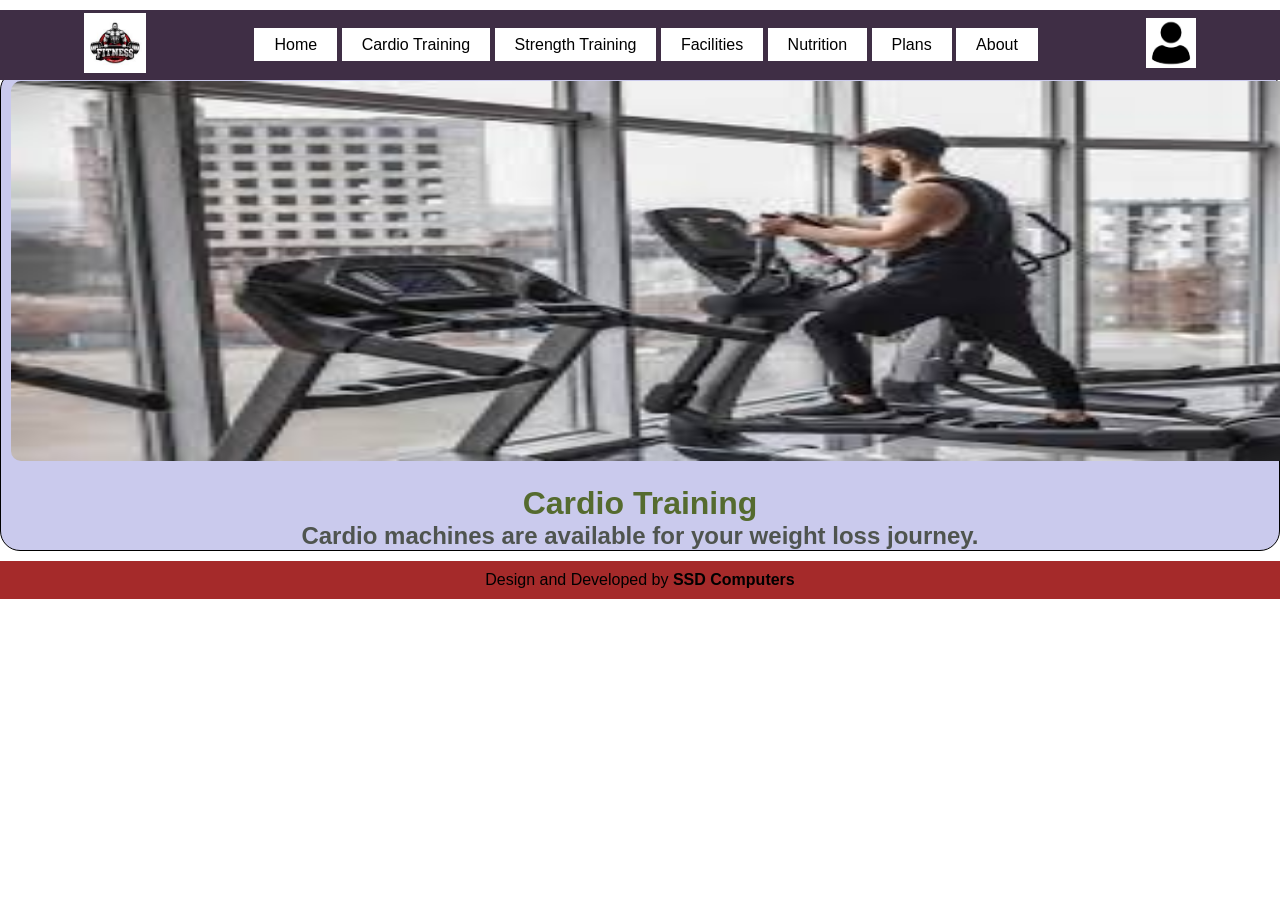
==== pages/cardiotraining.html @ 18076910 "create project for gym" ====
<!DOCTYPE html>
<html lang="en">
<head>
    <meta charset="UTF-8">
    <meta name="viewport" content="width=device-width, initial-scale=1.0">
    <title>Cardio training</title>
    <link rel="stylesheet" href="../css/style.css">
</head>
<body>
    <main>
        <!-- header start -->
        <header>
            <nav>
                <div class="logo-section">
                    <a href="index.html">
                        <img src="../images/logo.jpg" alt="Fitness logo">
                    </a>
                </div>
                <div class="menu-section">
                    <a href="../index.html">Home</a>
                    <a href="../pages/cardiotraining.html">Cardio Training</a>
                    <a href="../pages/strengthtraining.html">Strength Training</a>
                    <a href="../pages/facilities.html">Facilities</a>
                    <a href="../pages/nutrition.html">Nutrition</a>
                    <a href="../pages/plans.html">Plans</a>
                    <a href="../pages/about.html">About</a>
                </div>
                <div class="logo-icon-section">
                    <a href="login.html">
                        <img src="../images/user-solid.png" alt="login">
                    </a>
                </div>
            </nav>
            <div class="banner">
                <img src="../images/cardio-banner.jpg" alt="Cardio">
                <h1>Cardio Training</h1>
                <h2>Cardio machines are available for your weight loss journey.</h2>
                
            </div>
        </header>
        <footer>Design and Developed by <b>SSD Computers</b></footer>
    </main>
---- css/style.css ----
*{
    padding: 0px;
    margin: 0px;

    font-family: Verdana, Geneva, Tahoma, sans-serif;
    box-sizing: border-box;
}

header nav{
    display: flex;
    justify-content: space-around;
    height: 70px;
    background-color: rgb(63, 46, 69);
    padding: 0px 30px;
    align-items: center;
    position: sticky;
    top: 10px;
}

.logo-section img{
    height: 60px;
}

.menu-section a{
    text-decoration: none;
    background-color:white;
    padding: 8px 20px;
    color: black;
    font-size: 16px;
    font: 600;
}

.logo-icon-section img{
    height: 50px;
    width: 50px;
}

.banner {
    border: 1px solid black;
    border-radius: 20px;
    background-color: rgb(202, 202, 237);
    margin-bottom: 10px;
}

.banner img{
    height: 400px;
    width: 1350px;
    padding: 10px 10px;
    margin-bottom: 10px;
    border-radius: 20px;
}

.banner h1{
    text-align: center;
    color: darkolivegreen;
    
}

.banner h2{
    text-align: center;
    color: rgb(79, 84, 79);
}
.parent{
    
    display: flex;
    justify-content: space-between;
    box-sizing: border-box;
    padding: 10px 10px;
    background-color: cadetblue;
    margin-bottom: 10px;

}

.parent img{
    height: 200px;
    width: 300px;
    border-radius: 10px;
}

footer{
    text-align: center;
    background-color: brown;
    padding: 10px 10px;
}

.sec{
    background-color: aquamarine;
    padding: 10px 10px;
    margin-bottom: 10px;
}
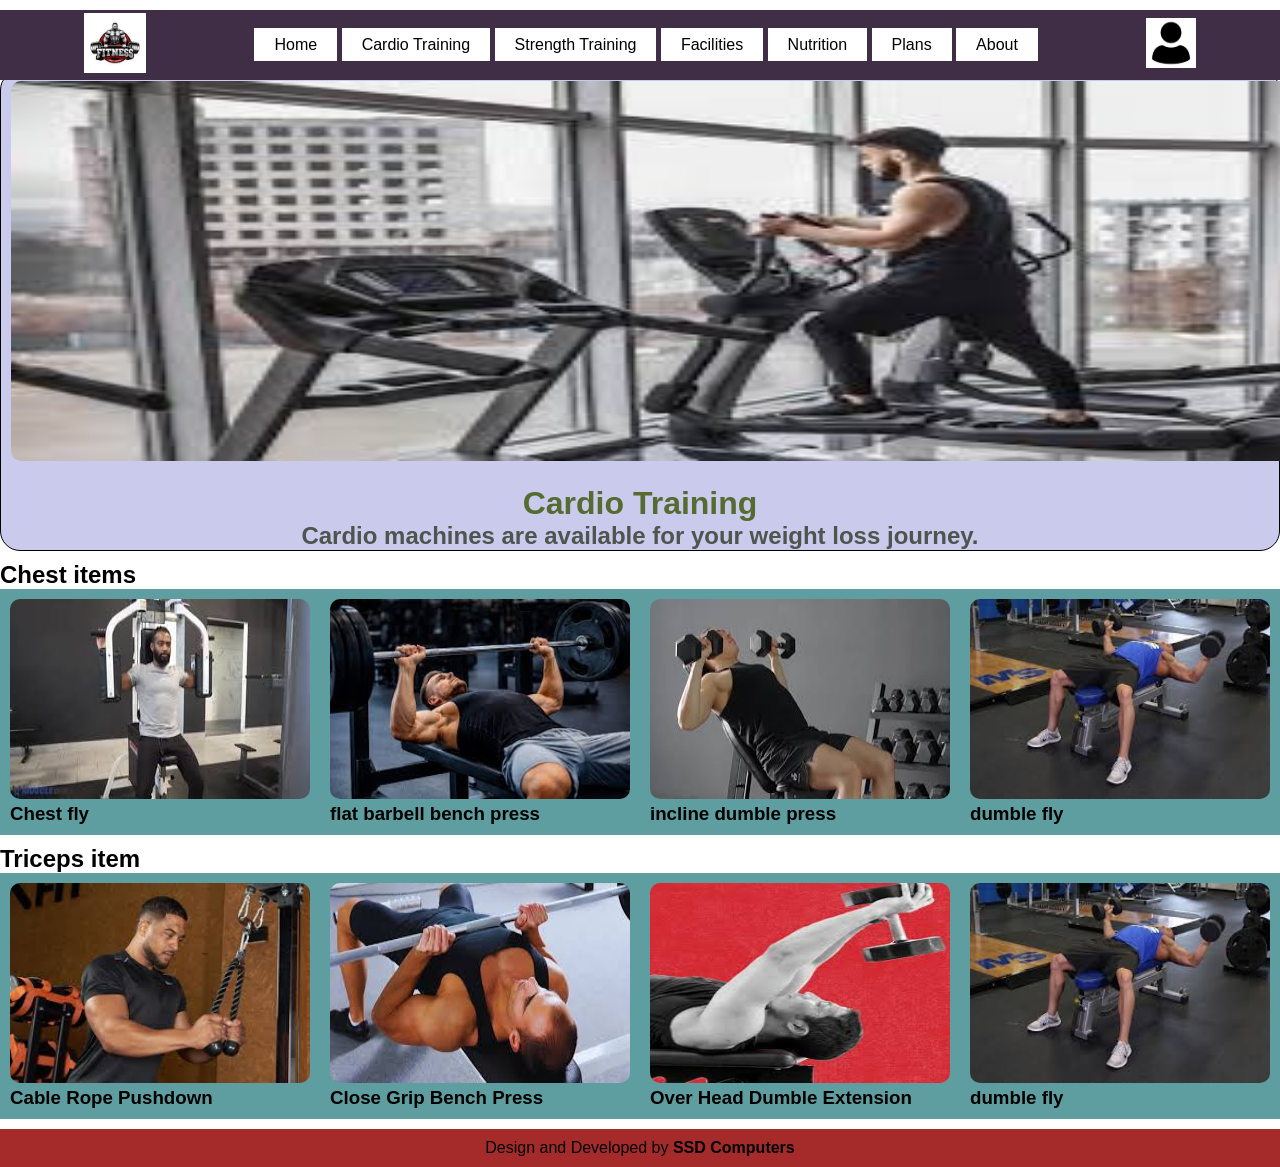
==== commit e18d0e59: "complete project" ====
--- a/pages/cardiotraining.html
+++ b/pages/cardiotraining.html
@@ -35,7 +35,59 @@
                 <img src="../images/cardio-banner.jpg" alt="Cardio">
                 <h1>Cardio Training</h1>
                 <h2>Cardio machines are available for your weight loss journey.</h2>
-                
+            </div>
+            <h2>Chest items</h2>
+            <div class="parent">
+            <div class="chest-section">
+                <img src="../images/chestfly.jpg" alt="chestfly">
+                <h3>Chest fly</h3>
+            </div>
+
+            
+            <div class="chest-section">
+                <img src="../images/flatbarbelbenchpress.jpg" alt="flatbarbelbenchpress">
+                <h3>flat barbell bench press</h3>
+            </div>
+
+            
+            <div class="chest-section">
+              <img src="../images/inclinedumblepress.jpg" alt="inclinedumblepress">
+                <h3>incline dumble press</h3>
+            </div>
+
+            
+            <div class="chest-section">
+            <img src="../images/dumblefly.jpg" alt="dumblefly">
+                <h3>dumble fly</h3>
+            </div>
+
+            </div>
+
+            <h2>Triceps item</h2>
+            <div class="parent">
+            <div class="chest-section">
+                <img src="../images/cableropepushdown.jpg" alt="cableropepushdown">
+                <h3>Cable Rope Pushdown</h3>
+            </div>
+
+            
+            <div class="chest-section">
+                <img src="../images/closegripbechpress.jpg" alt="closegripbechpress">
+                <h3>Close Grip Bench Press</h3>
+            </div>
+
+            
+            <div class="chest-section">
+              <img src="../images/overheaddumbleextension.jpg" alt="overheaddumbleextension">
+                <h3>Over Head Dumble Extension</h3>
+            </div>
+
+            
+            <div class="chest-section">
+            <img src="../images/dumblefly.jpg" alt="dumblefly">
+                <h3>dumble fly</h3>
+            </div>
+
             </div>
         </header>
         <footer>Design and Developed by <b>SSD Computers</b></footer>
